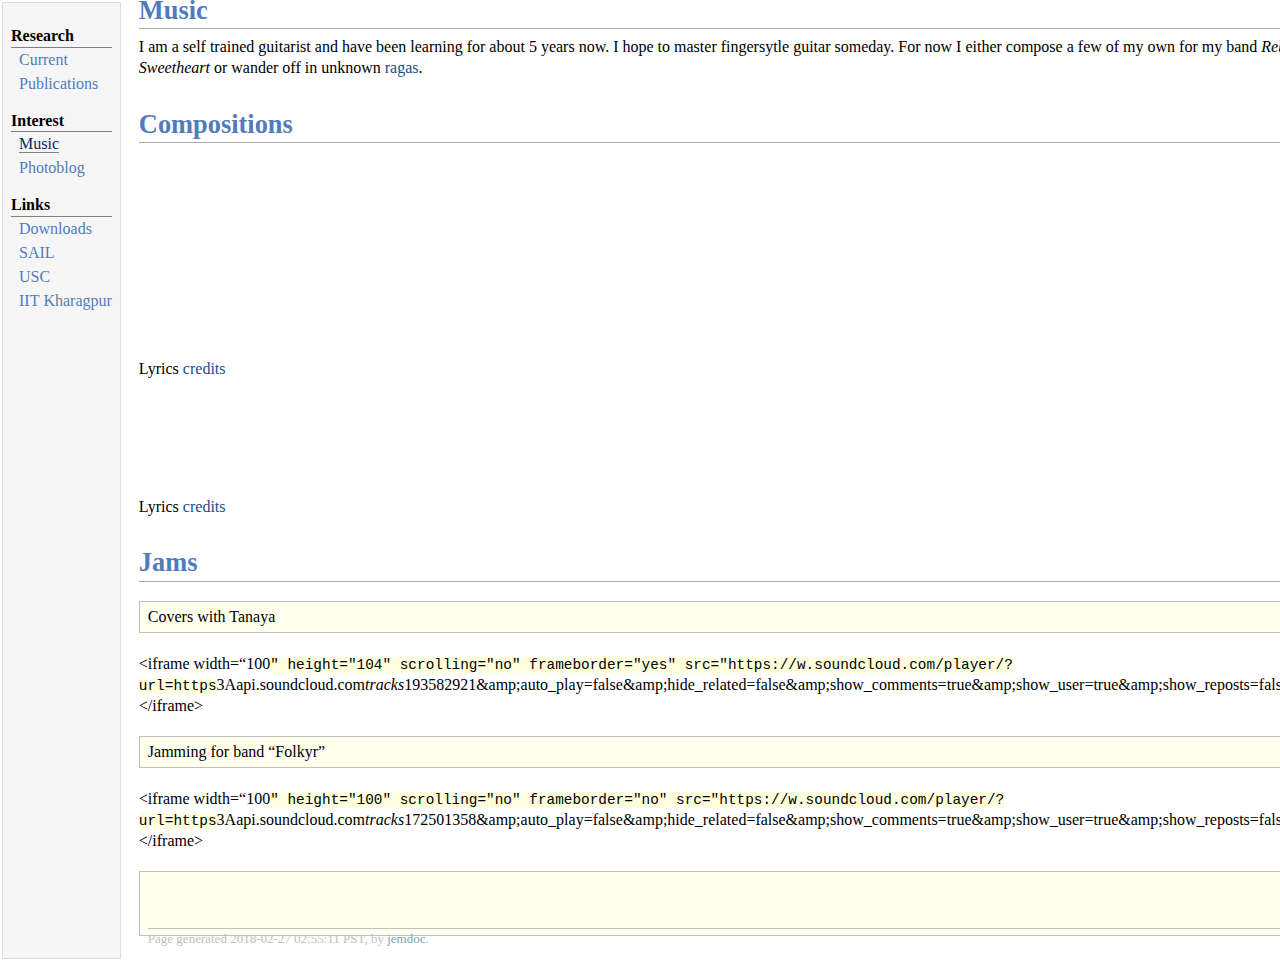
==== jams/index.html @ 28759354 "fixed page using jemdoc" ====
<!DOCTYPE html PUBLIC "-//W3C//DTD XHTML 1.1//EN"
  "http://www.w3.org/TR/xhtml11/DTD/xhtml11.dtd">
<html xmlns="http://www.w3.org/1999/xhtml" xml:lang="en">
<head>
<meta name="generator" content="jemdoc, see http://jemdoc.jaboc.net/" />
<meta http-equiv="Content-Type" content="text/html;charset=utf-8" />
<link rel="stylesheet" href="jemdoc.css" type="text/css" />
<title>My Jams</title>
</head>
<body>
<table summary="Table for page layout." id="tlayout">
<tr valign="top">
<td id="layout-menu">
<div class="menu-category">Research</div>
<div class="menu-item"><a href="../research/">Current</a></div>
<div class="menu-item"><a href="../research/pubs.html">Publications</a></div>
<div class="menu-category">Interest</div>
<div class="menu-item"><a href="../jams" class="current">Music</a></div>
<div class="menu-item"><a href="http://algoseer.tumblr.com/">Photoblog</a></div>
<div class="menu-category">Links</div>
<div class="menu-item"><a href="../downloads.html">Downloads</a></div>
<div class="menu-item"><a href="http://sail.usc.edu">SAIL</a></div>
<div class="menu-item"><a href="http://usc.edu">USC</a></div>
<div class="menu-item"><a href="http://iitkgp.ac.in">IIT&nbsp;Kharagpur</a></div>
</td>
<td id="layout-content">
<h1>Music</h1>
<p>I am a self trained guitarist and have been learning for about 5 years now. I hope to master fingersytle guitar someday. For now I either compose a few of my own for my band <i>Rebels for my Sweetheart</i> or wander off in unknown <a href="../raga">ragas</a>.</p>
<h1>Compositions</h1>
<iframe width="100%" height="100" scrolling="no" frameborder="no" src="http://w.soundcloud.com/player/?url=http%3A%2F%2Fapi.soundcloud.com%2Ftracks%2F47907081&amp;auto_play=false&amp;show_artwork=true&amp;color=0063ff"></iframe>

<iframe width="100%" height="100" scrolling="no" frameborder="no" src="http://w.soundcloud.com/player/?url=http%3A%2F%2Fapi.soundcloud.com%2Ftracks%2F42712216&amp;auto_play=false&amp;show_artwork=false&amp;color=0063ff"></iframe>
<p>Lyrics <a href="http://rahulmunshi.wordpress.com/2012/05/16/anticipation-through-memories/">credits</a></p>
<iframe width="100%" height="100" scrolling="no" frameborder="no" src="https://w.soundcloud.com/player/?url=https%3A//api.soundcloud.com/tracks/198286298&amp;auto_play=false&amp;hide_related=false&amp;show_comments=true&amp;show_user=true&amp;show_reposts=false&amp;visual=true"></iframe>
<p>Lyrics <a href="https://kolibotism.wordpress.com/2015/03/24/rangrasiya/">credits</a></p>
<h1>Jams</h1>
<div class="infoblock">
<div class="blockcontent">
<p>Covers with Tanaya</p>
</div></div>
<p>&lt;iframe width=&ldquo;100<tt>" height="104" scrolling="no" frameborder="yes" src="https://w.soundcloud.com/player/?url=https</tt>3A<i></i>api.soundcloud.com<i>tracks</i>193582921&amp;amp;auto_play=false&amp;amp;hide_related=false&amp;amp;show_comments=true&amp;amp;show_user=true&amp;amp;show_reposts=false&amp;amp;visual=true&rdquo;&gt;&lt;/iframe&gt;</p>
<div class="infoblock">
<div class="blockcontent">
<p>Jamming for band &ldquo;Folkyr&rdquo;</p>
</div></div>
<p>&lt;iframe width=&ldquo;100<tt>" height="100" scrolling="no" frameborder="no" src="https://w.soundcloud.com/player/?url=https</tt>3A<i></i>api.soundcloud.com<i>tracks</i>172501358&amp;amp;auto_play=false&amp;amp;hide_related=false&amp;amp;show_comments=true&amp;amp;show_user=true&amp;amp;show_reposts=false&amp;amp;visual=true&rdquo;&gt;&lt;/iframe&gt;</p>
<div class="infoblock">
<div class="blockcontent">
<div id="footer">
<div id="footer-text">
Page generated 2018-02-27 02:55:11 PST, by <a href="http://jemdoc.jaboc.net/">jemdoc</a>.
</div>
</div>
</td>
</tr>
</table>
</body>
</html>
---- jams/jemdoc.css ----
/* Default css file for jemdoc. */

table#tlayout {
    border: none;
    border-collapse: separate;
    background: white;
}

body {
	background: white;
	font-family: Georgia, serif;
	padding-bottom: 8px;
	margin: 0;
}

#layout-menu {
	background: #f6f6f6;
	border: 1px solid #dddddd;
	padding-top: 0.5em;
	padding-left: 8px;
	padding-right: 8px;
	font-size: 1.0em;
	width: auto;
	white-space: nowrap;
    text-align: left;
    vertical-align: top;
}

#layout-menu td {
	background: #f4f4f4;
    vertical-align: top;
}

#layout-content {
	padding-top: 0.0em;
	padding-left: 1.0em;
	padding-right: 1.0em;
    border: none;
    background: white;
    text-align: left;
    vertical-align: top;
}

#layout-menu a {
	line-height: 1.5em;
	margin-left: 0.5em;
}

tt {
    background: #ffffdd;
}

pre, tt {
	font-size: 90%;
	font-family: monaco, monospace;
}

a, a > tt {
	color: #224b8d;
	text-decoration: none;
}

a:hover {
	border-bottom: 1px gray dotted;
}

#layout-menu a.current:link, #layout-menu a.current:visited {
	color: #022b6d;
	border-bottom: 1px gray solid;
}
#layout-menu a:link, #layout-menu a:visited, #layout-menu a:hover {
	color: #527bbd;
	text-decoration: none;
}
#layout-menu a:hover {
	text-decoration: none;
}

div.menu-category {
	border-bottom: 1px solid gray;
	margin-top: 0.8em;
	padding-top: 0.2em;
	padding-bottom: 0.1em;
	font-weight: bold;
}

div.menu-item {
	padding-left: 16px;
	text-indent: -16px;
}

div#toptitle {
	padding-bottom: 0.2em;
	margin-bottom: 1.5em;
	border-bottom: 3px double gray;
}

/* Reduce space if we begin the page with a title. */
div#toptitle + h2, div#toptitle + h3 {
	margin-top: -0.7em;
}

div#subtitle {
	margin-top: 0.0em;
	margin-bottom: 0.0em;
	padding-top: 0em;
	padding-bottom: 0.1em;
}

em {
	font-style: italic;
}

strong {
	font-weight: bold;
}


h1, h2, h3 {
	color: #527bbd;
	margin-top: 0.7em;
	margin-bottom: 0.3em;
	padding-bottom: 0.2em;
	line-height: 1.0;
	padding-top: 0.5em;
	border-bottom: 1px solid #aaaaaa;
}

h1 {
	font-size: 165%;
}

h2 {
	padding-top: 0.8em;
	font-size: 125%;
}

h2 + h3 {
    padding-top: 0.2em;
}

h3 {
	font-size: 110%;
	border-bottom: none;
}

p {
	margin-top: 0.0em;
	margin-bottom: 0.8em;
	padding: 0;
	line-height: 1.3;
}

pre {
	padding: 0;
	margin: 0;
}

div#footer {
	font-size: small;
	border-top: 1px solid #c0c0c0;
	padding-top: 0.1em;
	margin-top: 4.0em;
	color: #c0c0c0;
}

div#footer a {
	color: #80a0b0;
}

div#footer-text {
	float: left;
	padding-bottom: 8px;
}

ul, ol, dl {
	margin-top: 0.2em;
	padding-top: 0;
	margin-bottom: 0.8em;
}

dt {
	margin-top: 0.5em;
	margin-bottom: 0;
}

dl {
	margin-left: 20px;
}

dd {
	color: #222222;
}

dd > *:first-child {
	margin-top: 0;
}

ul {
	list-style-position: outside;
	list-style-type: square;
}

p + ul, p + ol {
	margin-top: -0.5em;
}

li ul, li ol {
	margin-top: -0.3em;
}

ol {
	list-style-position: outside;
	list-style-type: decimal;
}

li p, dd p {
	margin-bottom: 0.3em;
}


ol ol {
	list-style-type: lower-alpha;
}

ol ol ol {
	list-style-type: lower-roman;
}

p + div.codeblock {
	margin-top: -0.6em;
}

div.codeblock, div.infoblock {
	margin-right: 0%;
	margin-top: 1.2em;
	margin-bottom: 1.3em;
}

div.blocktitle {
	font-weight: bold;
	color: #cd7b62;
	margin-top: 1.2em;
	margin-bottom: 0.1em;
}

div.blockcontent {
	border: 1px solid silver;
	padding: 0.3em 0.5em;
}

div.infoblock > div.blockcontent {
	background: #ffffee;
}

div.blockcontent p + ul, div.blockcontent p + ol {
	margin-top: 0.4em;
}

div.infoblock p {
	margin-bottom: 0em;
}

div.infoblock li p, div.infoblock dd p {
	margin-bottom: 0.5em;
}

div.infoblock p + p {
	margin-top: 0.8em;
}

div.codeblock > div.blockcontent {
	background: #f6f6f6;
}

span.pycommand {
	color: #000070;
}

span.statement {
	color: #008800;
}
span.builtin {
	color: #000088;
}
span.special {
	color: #990000;
}
span.operator {
	color: #880000;
}
span.error {
	color: #aa0000;
}
span.comment, span.comment > *, span.string, span.string > * {
	color: #606060;
}

@media print {
	#layout-menu { display: none; }
}

#fwtitle {
	margin: 2px;
}

#fwtitle #toptitle {
	padding-left: 0.5em;
	margin-bottom: 0.5em;
}

#layout-content h1:first-child, #layout-content h2:first-child, #layout-content h3:first-child {
	margin-top: -0.7em;
}

div#toptitle h1, #layout-content div#toptitle h1 {
	margin-bottom: 0.0em;
	padding-bottom: 0.1em;
	padding-top: 0;
	margin-top: 0.5em;
	border-bottom: none;
}

img.eq {
	padding: 0;
	padding-left: 0.1em;
	padding-right: 0.1em;
	margin: 0;
}

img.eqwl {
	padding-left: 2em;
	padding-top: 0.6em;
	padding-bottom: 0.2em;
	margin: 0;
}

table {
    border: 2px solid black;
    border-collapse: collapse;
}

td {
    padding: 2px;
    padding-left: 0.5em;
    padding-right: 0.5em;
    text-align: center;
    border: 1px solid gray;
}

table + table {
    margin-top: 1em;
}

tr.heading {
    font-weight: bold;
    border-bottom: 2px solid black;
}

img {
    border: none;
}

table.imgtable, table.imgtable td {
    border: none;
    text-align: left;
}
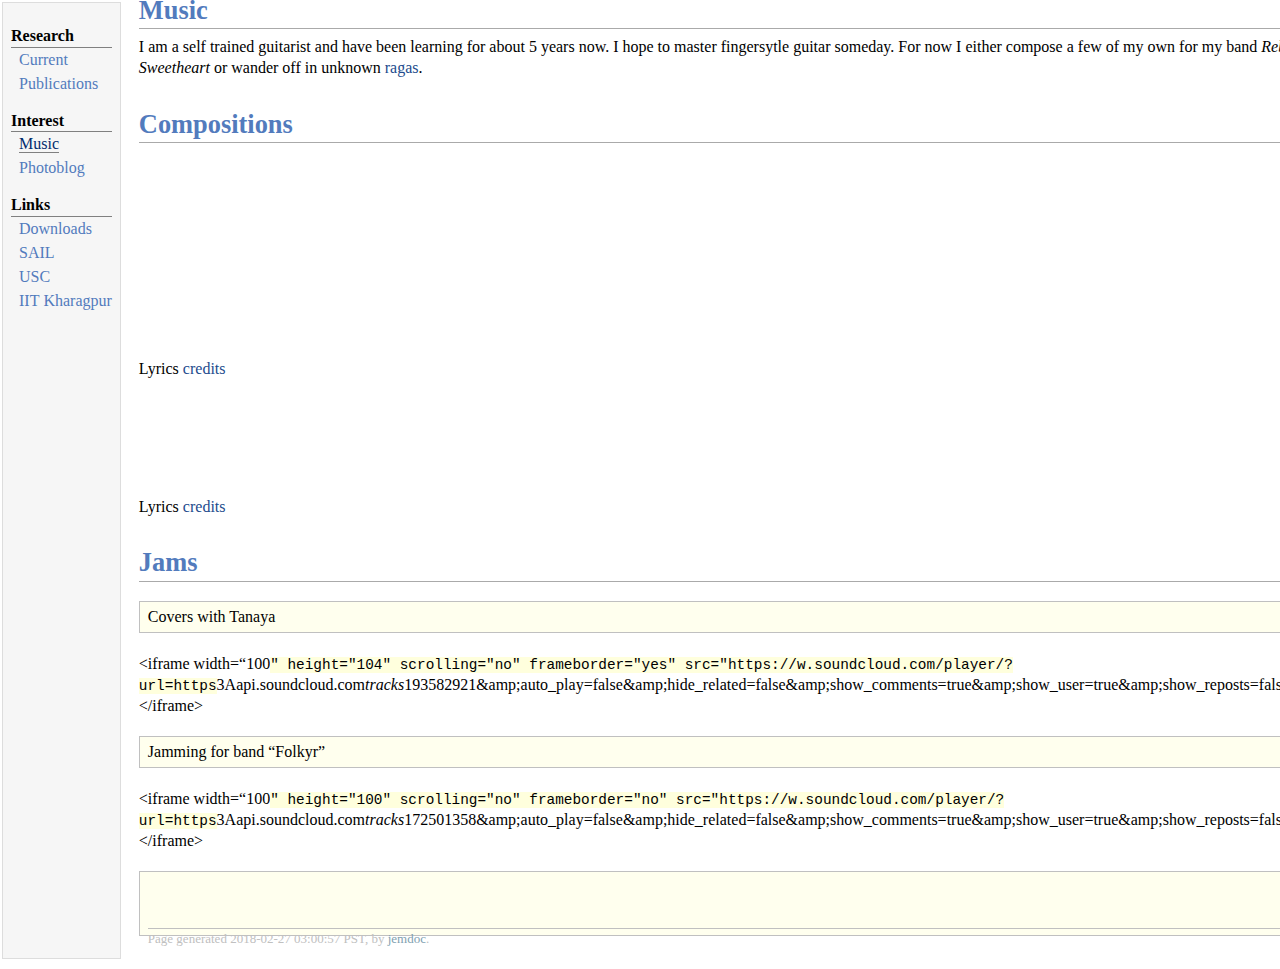
==== commit 64db5543: "fixed page using jemdoc" ====
--- a/jams/index.html
+++ b/jams/index.html
@@ -48,7 +48,7 @@
 <div class="blockcontent">
 <div id="footer">
 <div id="footer-text">
-Page generated 2018-02-27 02:55:11 PST, by <a href="http://jemdoc.jaboc.net/">jemdoc</a>.
+Page generated 2018-02-27 03:00:57 PST, by <a href="http://jemdoc.jaboc.net/">jemdoc</a>.
 </div>
 </div>
 </td>
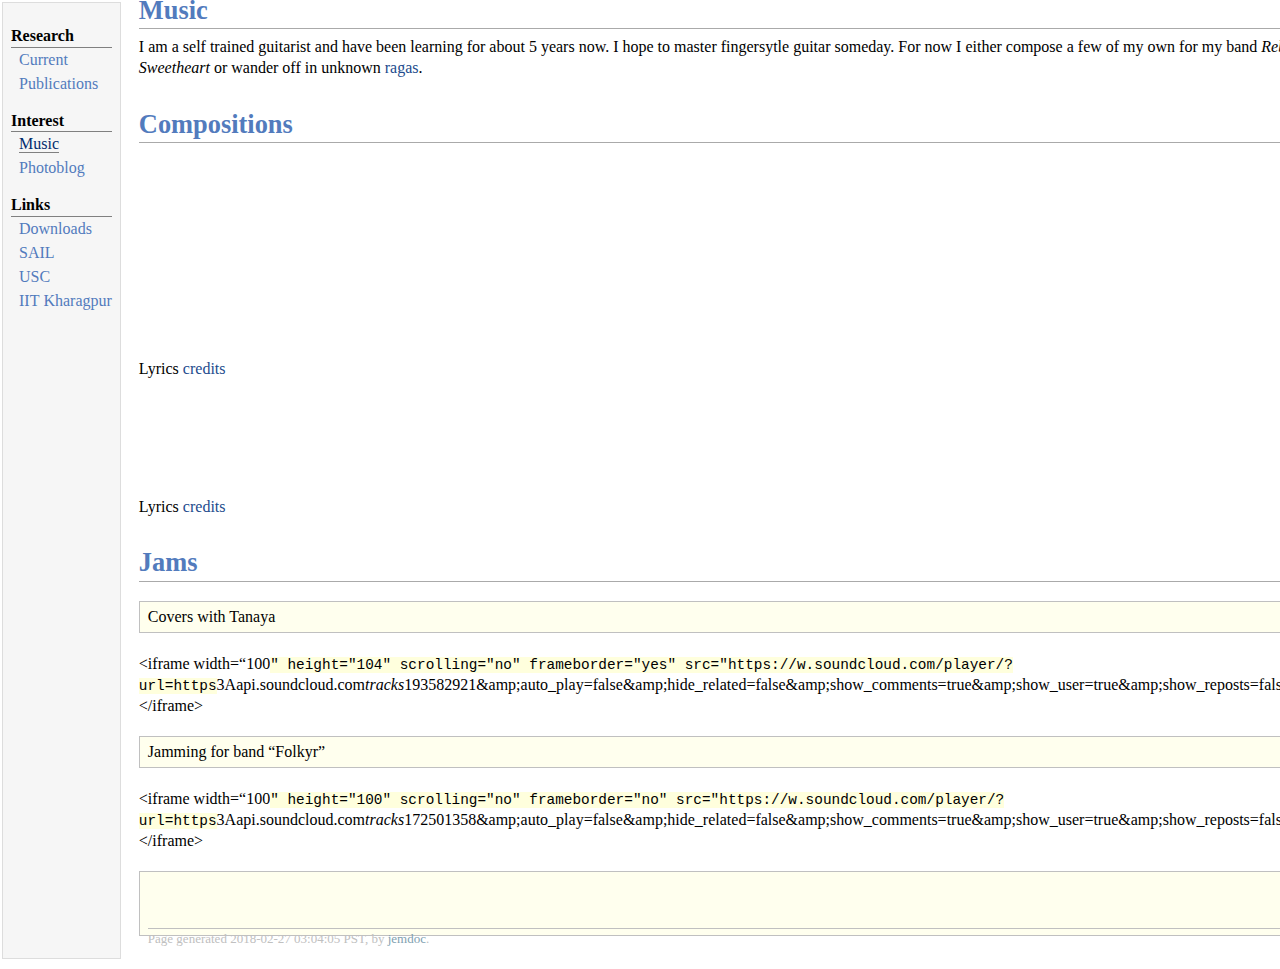
==== commit e33e173a: "fixed page using jemdoc" ====
--- a/jams/index.html
+++ b/jams/index.html
@@ -48,7 +48,7 @@
 <div class="blockcontent">
 <div id="footer">
 <div id="footer-text">
-Page generated 2018-02-27 03:00:57 PST, by <a href="http://jemdoc.jaboc.net/">jemdoc</a>.
+Page generated 2018-02-27 03:04:05 PST, by <a href="http://jemdoc.jaboc.net/">jemdoc</a>.
 </div>
 </div>
 </td>
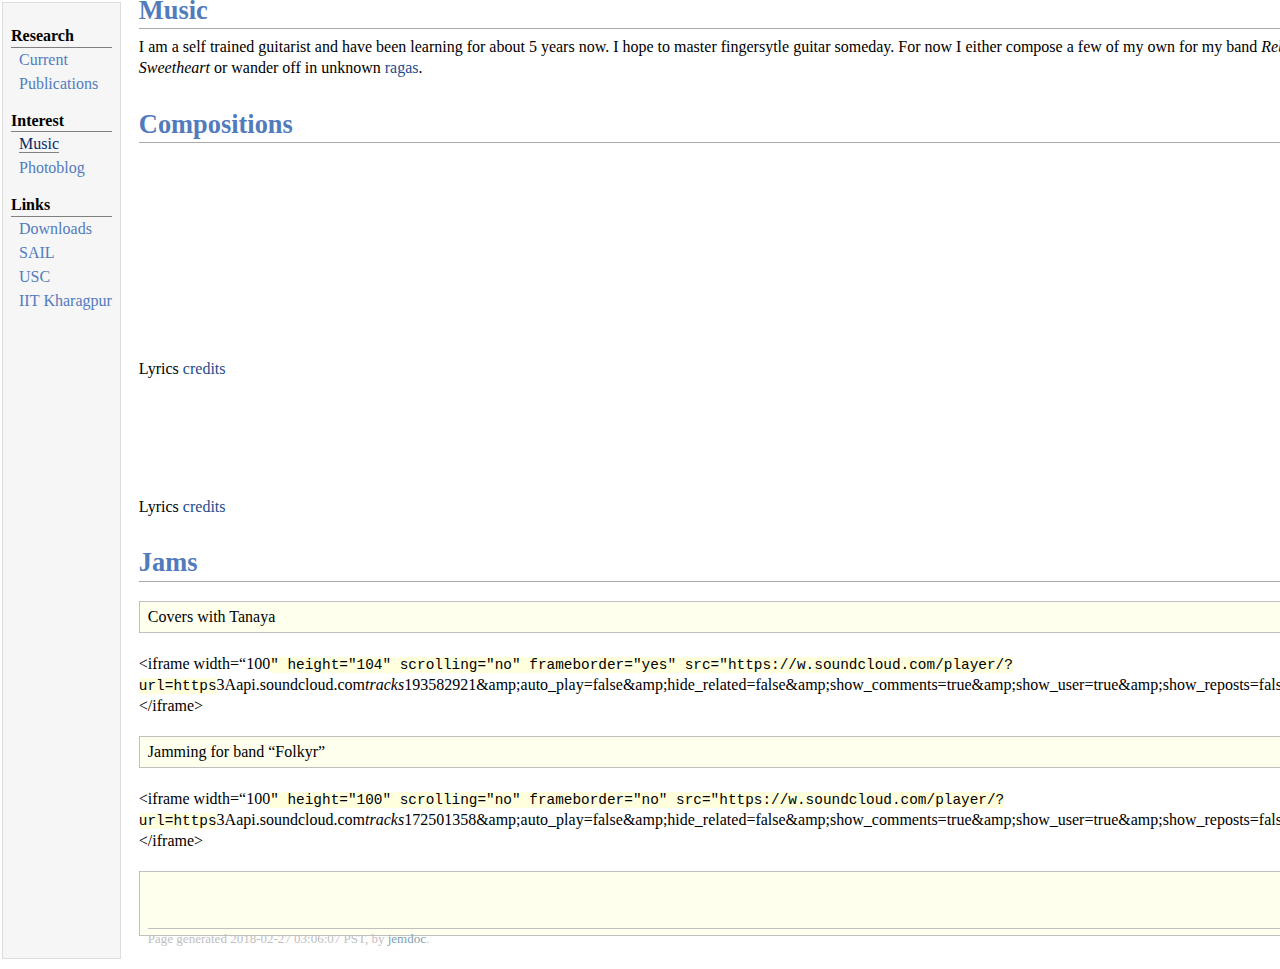
==== commit 38816f61: "fixed page using jemdoc" ====
--- a/jams/index.html
+++ b/jams/index.html
@@ -48,7 +48,7 @@
 <div class="blockcontent">
 <div id="footer">
 <div id="footer-text">
-Page generated 2018-02-27 03:04:05 PST, by <a href="http://jemdoc.jaboc.net/">jemdoc</a>.
+Page generated 2018-02-27 03:06:07 PST, by <a href="http://jemdoc.jaboc.net/">jemdoc</a>.
 </div>
 </div>
 </td>
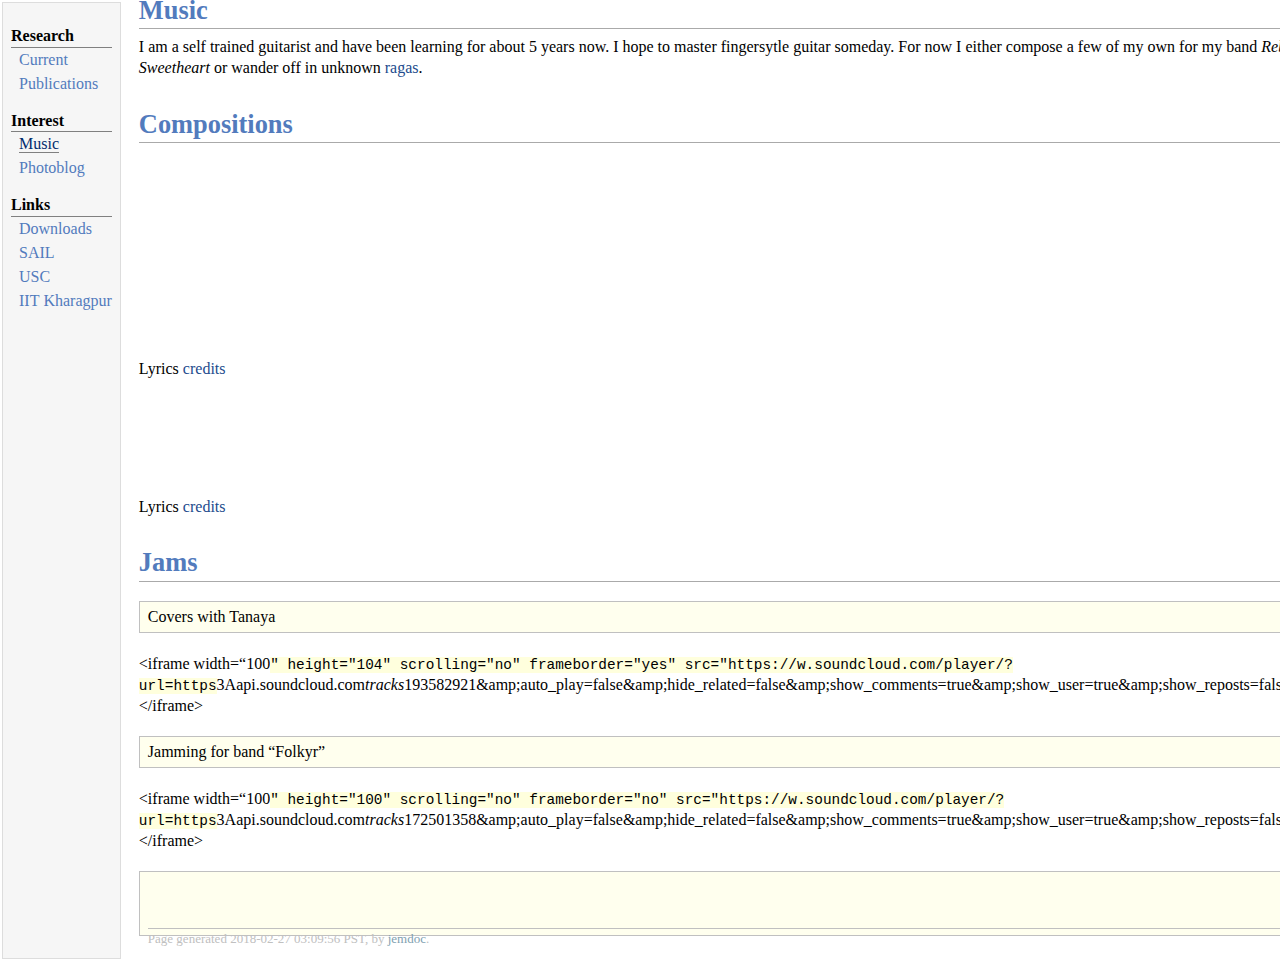
==== commit 2f6d70e8: "fixed page using jemdoc" ====
--- a/jams/index.html
+++ b/jams/index.html
@@ -48,7 +48,7 @@
 <div class="blockcontent">
 <div id="footer">
 <div id="footer-text">
-Page generated 2018-02-27 03:06:07 PST, by <a href="http://jemdoc.jaboc.net/">jemdoc</a>.
+Page generated 2018-02-27 03:09:56 PST, by <a href="http://jemdoc.jaboc.net/">jemdoc</a>.
 </div>
 </div>
 </td>
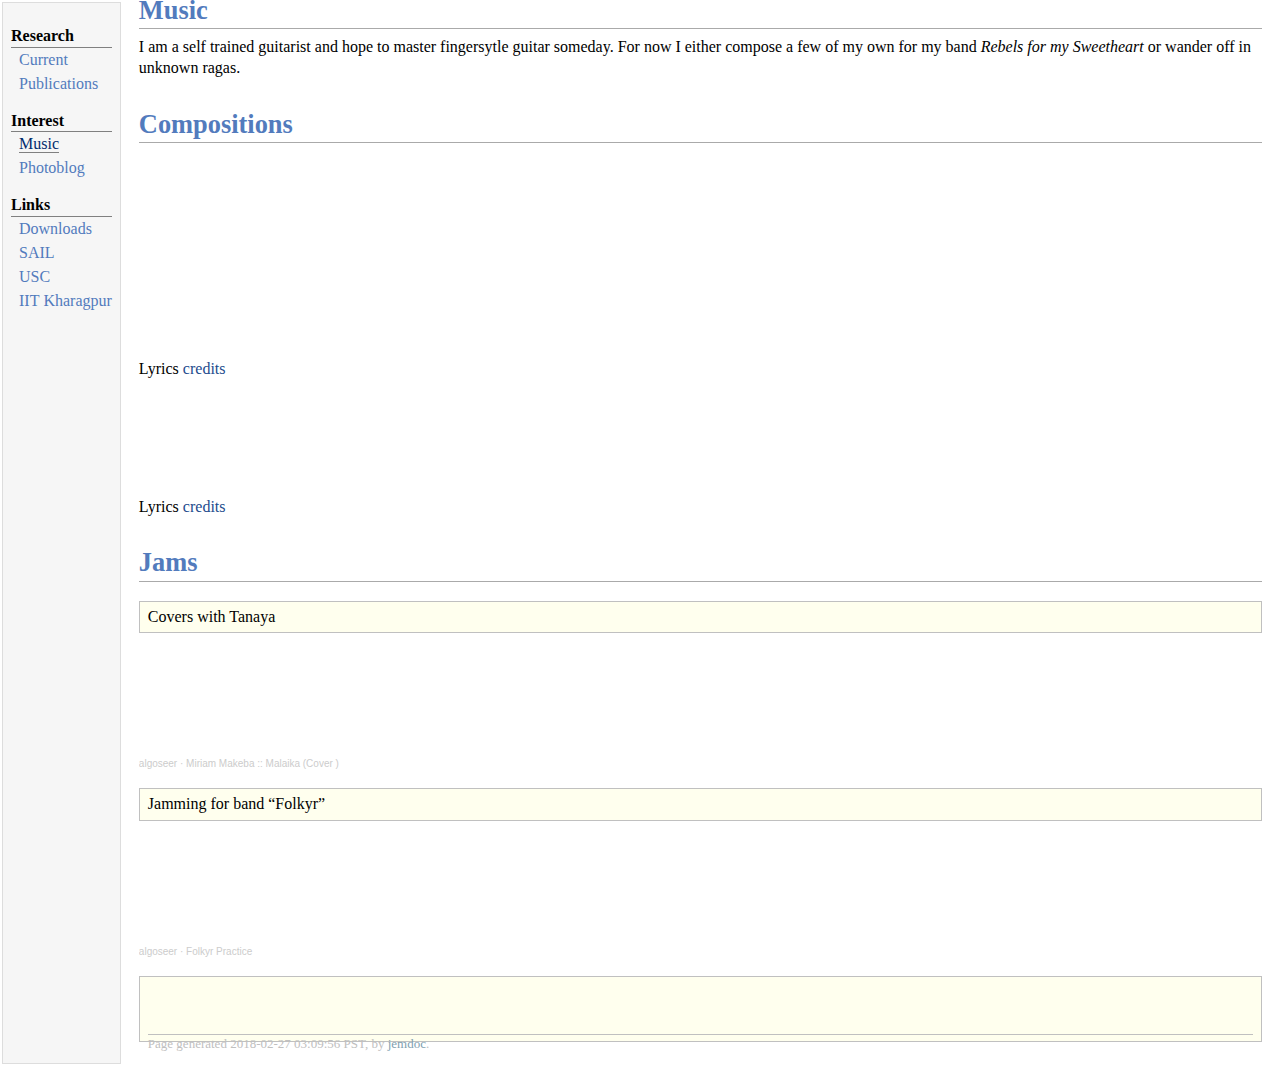
==== commit 134b5968: "updated jams" ====
--- a/jams/index.html
+++ b/jams/index.html
@@ -25,7 +25,7 @@
 </td>
 <td id="layout-content">
 <h1>Music</h1>
-<p>I am a self trained guitarist and have been learning for about 5 years now. I hope to master fingersytle guitar someday. For now I either compose a few of my own for my band <i>Rebels for my Sweetheart</i> or wander off in unknown <a href="../raga">ragas</a>.</p>
+<p>I am a self trained guitarist and hope to master fingersytle guitar someday. For now I either compose a few of my own for my band <i>Rebels for my Sweetheart</i> or wander off in unknown ragas.
 <h1>Compositions</h1>
 <iframe width="100%" height="100" scrolling="no" frameborder="no" src="http://w.soundcloud.com/player/?url=http%3A%2F%2Fapi.soundcloud.com%2Ftracks%2F47907081&amp;auto_play=false&amp;show_artwork=true&amp;color=0063ff"></iframe>
 
@@ -38,12 +38,12 @@
 <div class="blockcontent">
 <p>Covers with Tanaya</p>
 </div></div>
-<p>&lt;iframe width=&ldquo;100<tt>" height="104" scrolling="no" frameborder="yes" src="https://w.soundcloud.com/player/?url=https</tt>3A<i></i>api.soundcloud.com<i>tracks</i>193582921&amp;amp;auto_play=false&amp;amp;hide_related=false&amp;amp;show_comments=true&amp;amp;show_user=true&amp;amp;show_reposts=false&amp;amp;visual=true&rdquo;&gt;&lt;/iframe&gt;</p>
+<iframe width="100%" height="100" scrolling="no" frameborder="no" allow="autoplay" src="https://w.soundcloud.com/player/?url=https%3A//api.soundcloud.com/tracks/193582921&color=%23ff5500&auto_play=false&hide_related=false&show_comments=true&show_user=true&show_reposts=false&show_teaser=true&visual=true"></iframe><div style="font-size: 10px; color: #cccccc;line-break: anywhere;word-break: normal;overflow: hidden;white-space: nowrap;text-overflow: ellipsis; font-family: Interstate,Lucida Grande,Lucida Sans Unicode,Lucida Sans,Garuda,Verdana,Tahoma,sans-serif;font-weight: 100;"><a href="https://soundcloud.com/algoseer" title="algoseer" target="_blank" style="color: #cccccc; text-decoration: none;">algoseer</a> · <a href="https://soundcloud.com/algoseer/malaika-miriam-makeba" title="Miriam Makeba :: Malaika (Cover )" target="_blank" style="color: #cccccc; text-decoration: none;">Miriam Makeba :: Malaika (Cover )</a></div>
 <div class="infoblock">
 <div class="blockcontent">
 <p>Jamming for band &ldquo;Folkyr&rdquo;</p>
 </div></div>
-<p>&lt;iframe width=&ldquo;100<tt>" height="100" scrolling="no" frameborder="no" src="https://w.soundcloud.com/player/?url=https</tt>3A<i></i>api.soundcloud.com<i>tracks</i>172501358&amp;amp;auto_play=false&amp;amp;hide_related=false&amp;amp;show_comments=true&amp;amp;show_user=true&amp;amp;show_reposts=false&amp;amp;visual=true&rdquo;&gt;&lt;/iframe&gt;</p>
+<iframe width="100%" height="100" scrolling="no" frameborder="no" allow="autoplay" src="https://w.soundcloud.com/player/?url=https%3A//api.soundcloud.com/tracks/172501358&color=%23ff5500&auto_play=false&hide_related=false&show_comments=true&show_user=true&show_reposts=false&show_teaser=true&visual=true"></iframe><div style="font-size: 10px; color: #cccccc;line-break: anywhere;word-break: normal;overflow: hidden;white-space: nowrap;text-overflow: ellipsis; font-family: Interstate,Lucida Grande,Lucida Sans Unicode,Lucida Sans,Garuda,Verdana,Tahoma,sans-serif;font-weight: 100;"><a href="https://soundcloud.com/algoseer" title="algoseer" target="_blank" style="color: #cccccc; text-decoration: none;">algoseer</a> · <a href="https://soundcloud.com/algoseer/folkyr-performance" title="Folkyr Practice" target="_blank" style="color: #cccccc; text-decoration: none;">Folkyr Practice</a></div>
 <div class="infoblock">
 <div class="blockcontent">
 <div id="footer">
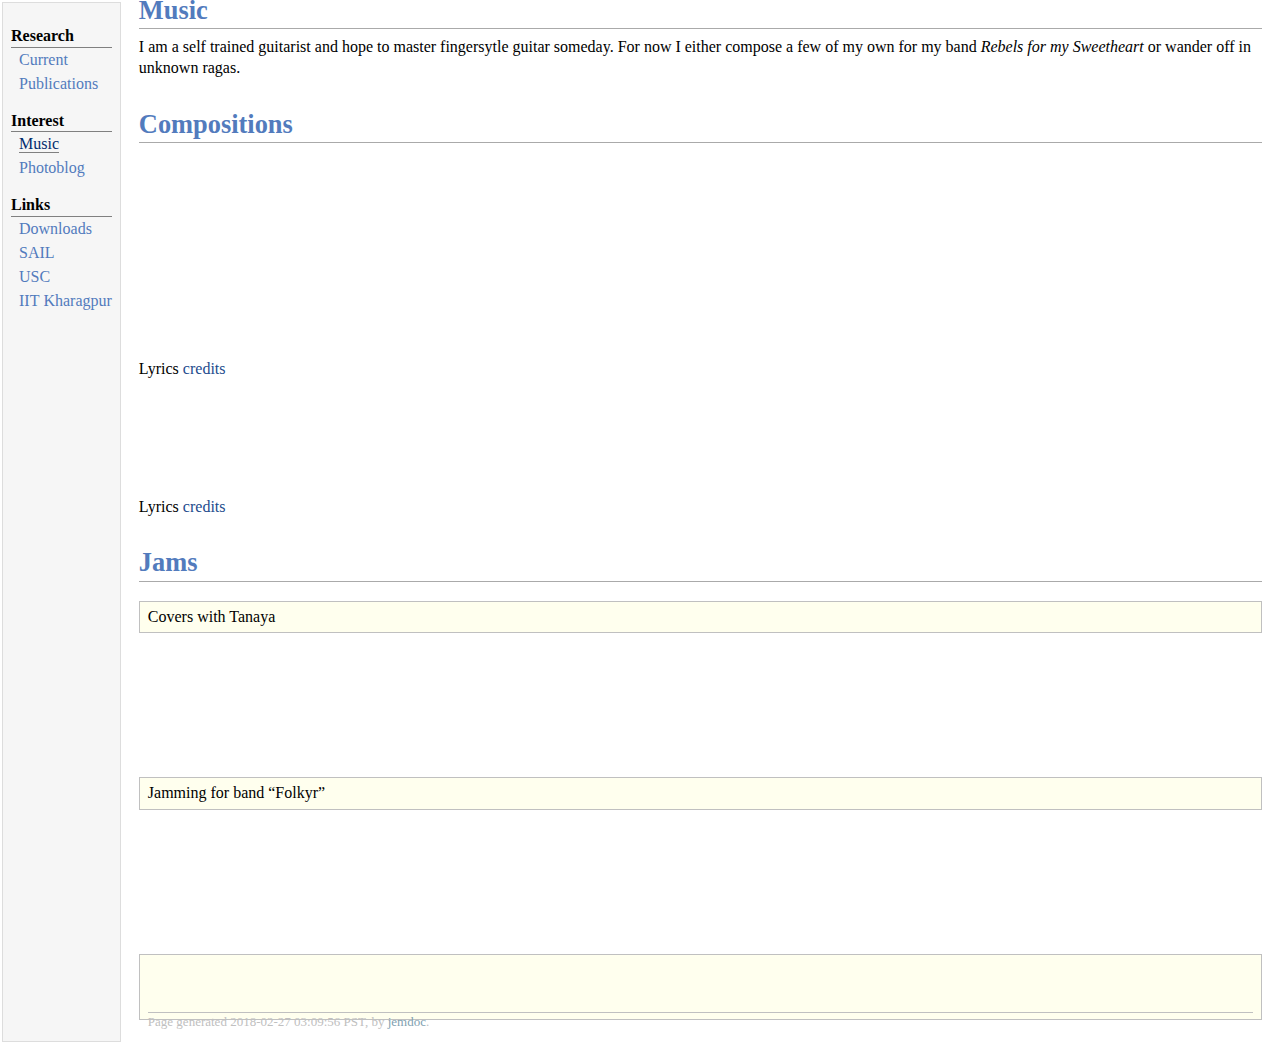
==== commit 426bb739: "updated jams" ====
--- a/jams/index.html
+++ b/jams/index.html
@@ -29,21 +29,21 @@
 <h1>Compositions</h1>
 <iframe width="100%" height="100" scrolling="no" frameborder="no" src="http://w.soundcloud.com/player/?url=http%3A%2F%2Fapi.soundcloud.com%2Ftracks%2F47907081&amp;auto_play=false&amp;show_artwork=true&amp;color=0063ff"></iframe>
 
-<iframe width="100%" height="100" scrolling="no" frameborder="no" src="http://w.soundcloud.com/player/?url=http%3A%2F%2Fapi.soundcloud.com%2Ftracks%2F42712216&amp;auto_play=false&amp;show_artwork=false&amp;color=0063ff"></iframe>
+<iframe width="100%" height="100" scrolling="no" frameborder="no" src="http://w.soundcloud.com/player/?url=http%3A%2F%2Fapi.soundcloud.com%2Ftracks%2F42712216&amp;auto_play=false&amp;show_artwork=true&amp;color=0063ff"></iframe>
 <p>Lyrics <a href="http://rahulmunshi.wordpress.com/2012/05/16/anticipation-through-memories/">credits</a></p>
-<iframe width="100%" height="100" scrolling="no" frameborder="no" src="https://w.soundcloud.com/player/?url=https%3A//api.soundcloud.com/tracks/198286298&amp;auto_play=false&amp;hide_related=false&amp;show_comments=true&amp;show_user=true&amp;show_reposts=false&amp;visual=true"></iframe>
+<iframe width="100%" height="100" scrolling="no" frameborder="no" src="https://w.soundcloud.com/player/?url=https%3A//api.soundcloud.com/tracks/198286298&amp;auto_play=false&amp;show_artwork=true&amp;color=0063ff"></iframe>
 <p>Lyrics <a href="https://kolibotism.wordpress.com/2015/03/24/rangrasiya/">credits</a></p>
 <h1>Jams</h1>
 <div class="infoblock">
 <div class="blockcontent">
 <p>Covers with Tanaya</p>
 </div></div>
-<iframe width="100%" height="100" scrolling="no" frameborder="no" allow="autoplay" src="https://w.soundcloud.com/player/?url=https%3A//api.soundcloud.com/tracks/193582921&color=%23ff5500&auto_play=false&hide_related=false&show_comments=true&show_user=true&show_reposts=false&show_teaser=true&visual=true"></iframe><div style="font-size: 10px; color: #cccccc;line-break: anywhere;word-break: normal;overflow: hidden;white-space: nowrap;text-overflow: ellipsis; font-family: Interstate,Lucida Grande,Lucida Sans Unicode,Lucida Sans,Garuda,Verdana,Tahoma,sans-serif;font-weight: 100;"><a href="https://soundcloud.com/algoseer" title="algoseer" target="_blank" style="color: #cccccc; text-decoration: none;">algoseer</a> · <a href="https://soundcloud.com/algoseer/malaika-miriam-makeba" title="Miriam Makeba :: Malaika (Cover )" target="_blank" style="color: #cccccc; text-decoration: none;">Miriam Makeba :: Malaika (Cover )</a></div>
+<iframe width="100%" height="100" scrolling="no" frameborder="no" src="https://w.soundcloud.com/player/?url=https%3A//api.soundcloud.com/tracks/193582921&amp;auto_play=false&amp;show_artwork=true&amp;color=0063ff"></iframe>
 <div class="infoblock">
 <div class="blockcontent">
 <p>Jamming for band &ldquo;Folkyr&rdquo;</p>
 </div></div>
-<iframe width="100%" height="100" scrolling="no" frameborder="no" allow="autoplay" src="https://w.soundcloud.com/player/?url=https%3A//api.soundcloud.com/tracks/172501358&color=%23ff5500&auto_play=false&hide_related=false&show_comments=true&show_user=true&show_reposts=false&show_teaser=true&visual=true"></iframe><div style="font-size: 10px; color: #cccccc;line-break: anywhere;word-break: normal;overflow: hidden;white-space: nowrap;text-overflow: ellipsis; font-family: Interstate,Lucida Grande,Lucida Sans Unicode,Lucida Sans,Garuda,Verdana,Tahoma,sans-serif;font-weight: 100;"><a href="https://soundcloud.com/algoseer" title="algoseer" target="_blank" style="color: #cccccc; text-decoration: none;">algoseer</a> · <a href="https://soundcloud.com/algoseer/folkyr-performance" title="Folkyr Practice" target="_blank" style="color: #cccccc; text-decoration: none;">Folkyr Practice</a></div>
+<iframe width="100%" height="100" scrolling="no" frameborder="no" allow="autoplay" src="https://w.soundcloud.com/player/?url=https%3A//api.soundcloud.com/tracks/172501358&color=0063ff&show_artwork=true"></iframe>
 <div class="infoblock">
 <div class="blockcontent">
 <div id="footer">
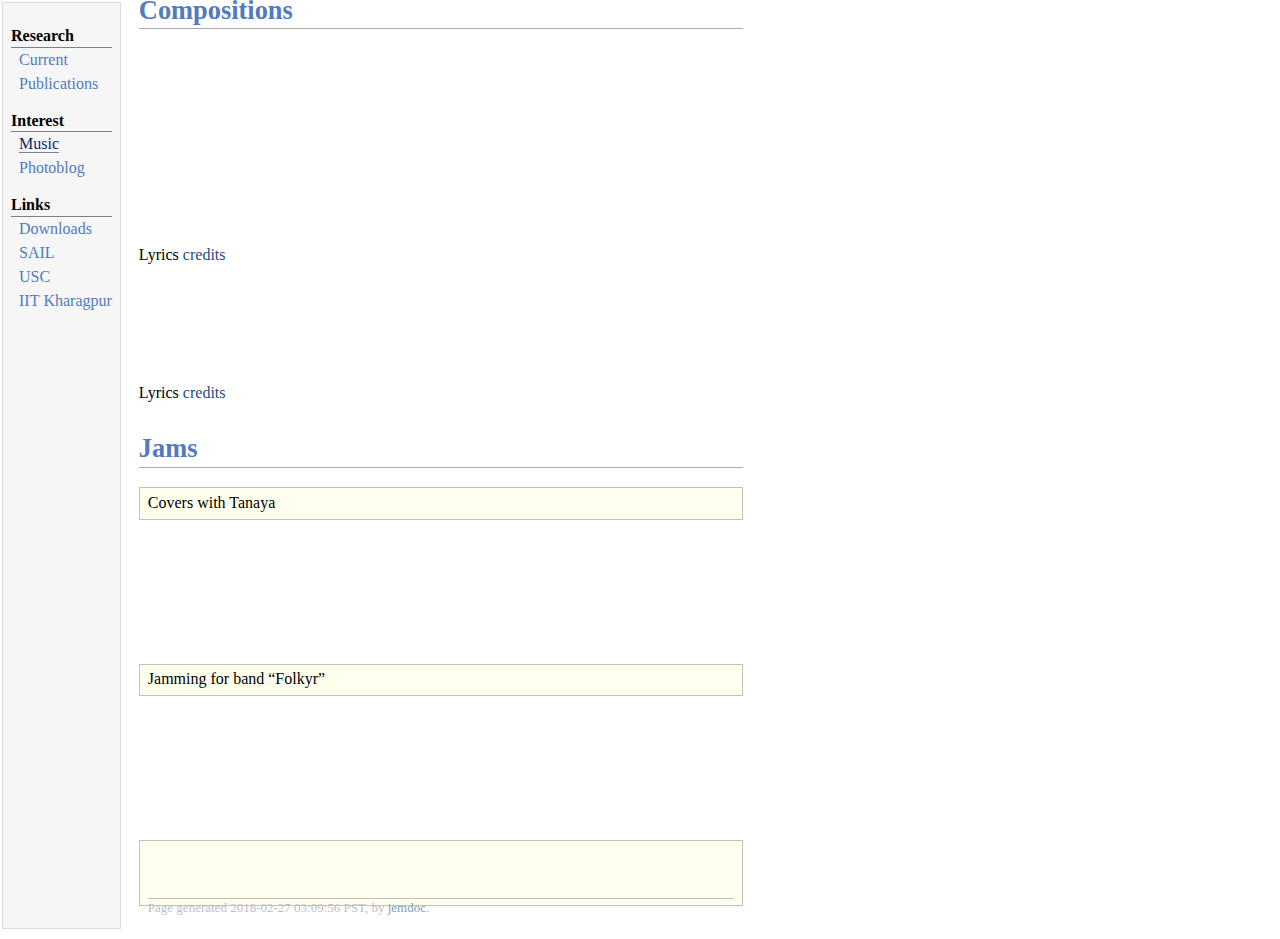
==== commit d38e69d6: "updated music" ====
--- a/jams/index.html
+++ b/jams/index.html
@@ -24,8 +24,6 @@
 <div class="menu-item"><a href="http://iitkgp.ac.in">IIT&nbsp;Kharagpur</a></div>
 </td>
 <td id="layout-content">
-<h1>Music</h1>
-<p>I am a self trained guitarist and hope to master fingersytle guitar someday. For now I either compose a few of my own for my band <i>Rebels for my Sweetheart</i> or wander off in unknown ragas.
 <h1>Compositions</h1>
 <iframe width="100%" height="100" scrolling="no" frameborder="no" src="http://w.soundcloud.com/player/?url=http%3A%2F%2Fapi.soundcloud.com%2Ftracks%2F47907081&amp;auto_play=false&amp;show_artwork=true&amp;color=0063ff"></iframe>
 
